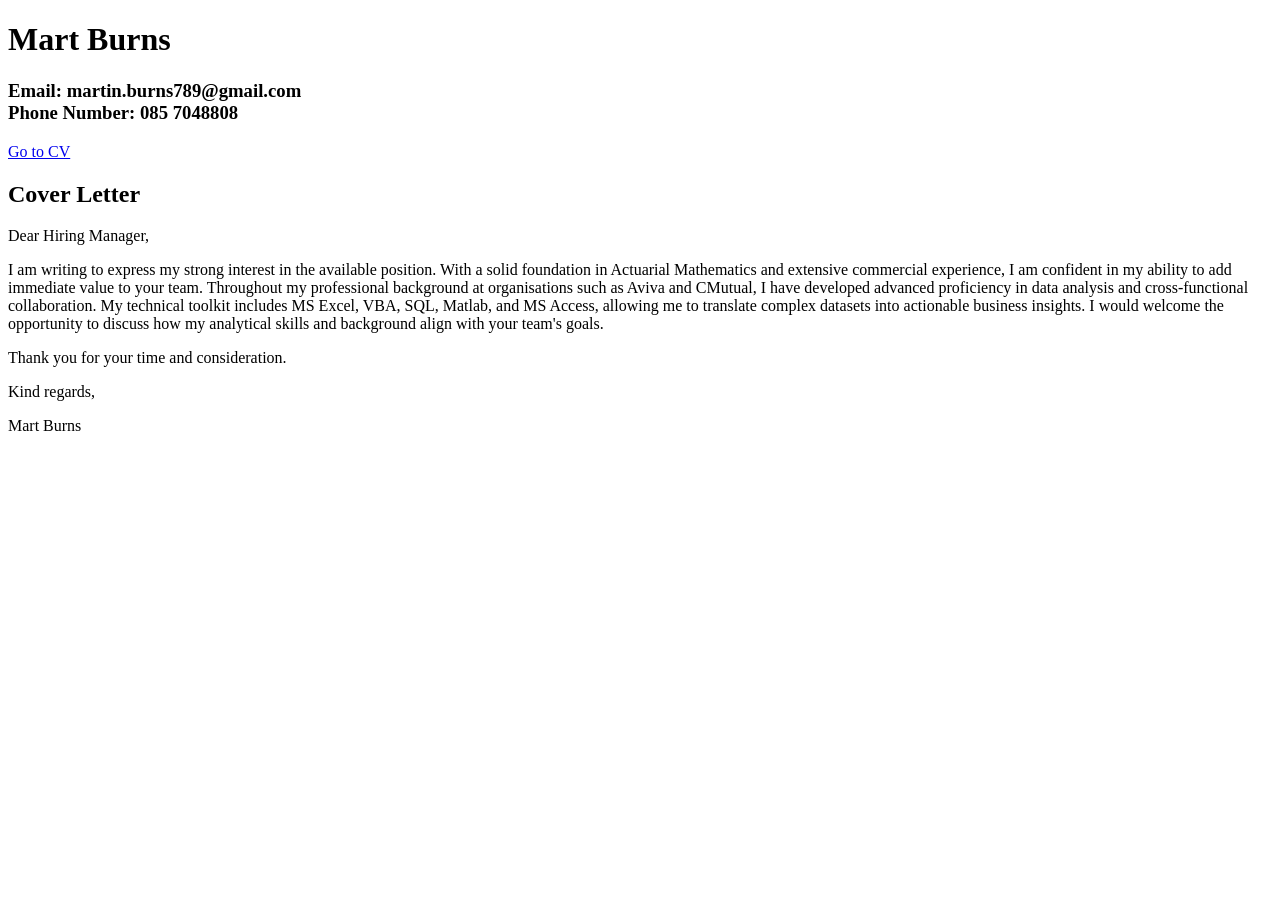
==== cover_letter.html @ 2d0cea50 "Add files via upload" ====
<!DOCTYPE html>
<html>
	<head>
		<title>
			Cover Letter - Mart Burns
		</title>
		<link rel="stylesheet" href="../styles/CVstyles.css">
	</head>
	<body>
	<h1>Mart Burns</h1>
	<h3>Email: martin.burns789@gmail.com<br>
		Phone Number: 085 7048808<br>
	</h3>
	<a href="MyCV.html">Go to CV</a>
	<h2>Cover Letter</h2>
	<p>
	Dear Hiring Manager,</p>
<p>
I am writing to express my strong interest in the available position. With a solid foundation in Actuarial Mathematics and extensive commercial experience, I am confident in my ability to add immediate value to your team.
Throughout my professional background at organisations such as Aviva and CMutual, I have developed advanced proficiency in data analysis and cross-functional collaboration. My technical toolkit includes MS Excel, VBA, SQL, Matlab, and MS Access, allowing me to translate complex datasets into actionable business insights.
I would welcome the opportunity to discuss how my analytical skills and background align with your team's goals.
</p>

<p> Thank you for your time and consideration.</p>

<p>Kind regards,</p>

<p>Mart Burns</p>

	</body>

</html>
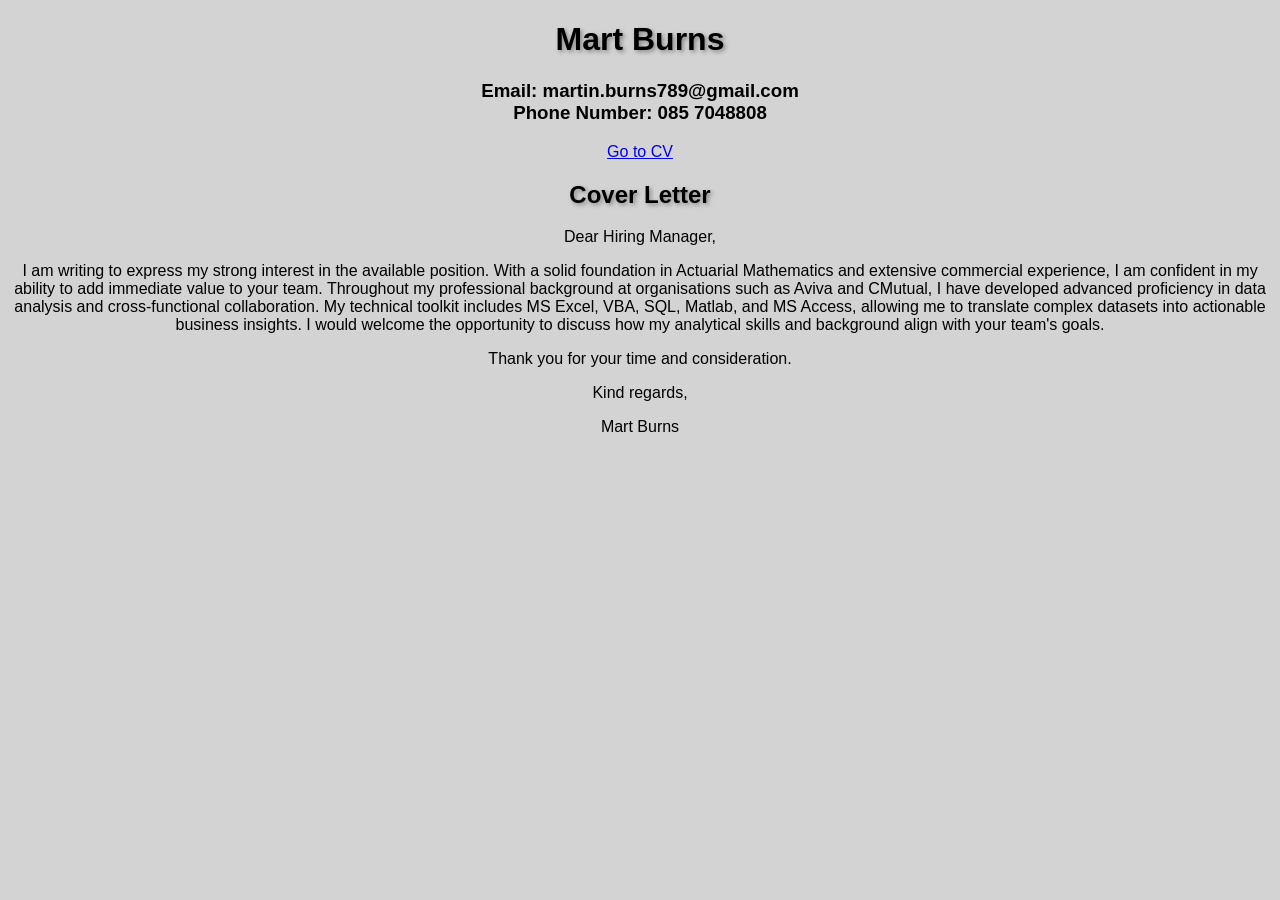
==== commit 580dcd04: "Fix stylesheet link in cover letter HTML Updated stylesheet link to use relative path." ====
--- a/cover_letter.html
+++ b/cover_letter.html
@@ -4,14 +4,14 @@
 		<title>
 			Cover Letter - Mart Burns
 		</title>
-		<link rel="stylesheet" href="../styles/CVstyles.css">
+		<link rel="stylesheet" href="CVstyles.css">
 	</head>
 	<body>
 	<h1>Mart Burns</h1>
 	<h3>Email: martin.burns789@gmail.com<br>
 		Phone Number: 085 7048808<br>
 	</h3>
-	<a href="MyCV.html">Go to CV</a>
+	<a href="index.html">Go to CV</a>
 	<h2>Cover Letter</h2>
 	<p>
 	Dear Hiring Manager,</p>
@@ -29,4 +29,4 @@
 
 	</body>
 
-</html>+</html>
--- a/CVstyles.css
+++ b/CVstyles.css
@@ -0,0 +1,45 @@
+body {
+background-color:lightgrey;
+font-family: Arial, sans-serif;
+text-align:center;
+}
+
+h1, h2 {
+    text-shadow: 2px 2px 4px #888888;
+}
+
+.highlight {
+    font-weight: bold;
+    text-decoration: underline;
+}
+
+#skills-list {
+    list-style-type: square;
+}
+
+.cv-container{
+	display:flex;
+	justify-content: space-between;
+	gap: 20px;
+}
+
+.column {
+	flex: 1;
+	text-align: justify;
+}
+
+.column ul{
+	text-align: left;
+}
+
+@media (max-width: 768px) {
+	.cv-container{
+		flex-direction: column;
+	}
+	
+}img{
+	max-width: 100px;
+	height: 100px;
+	border-radius: 50%;
+	
+}
